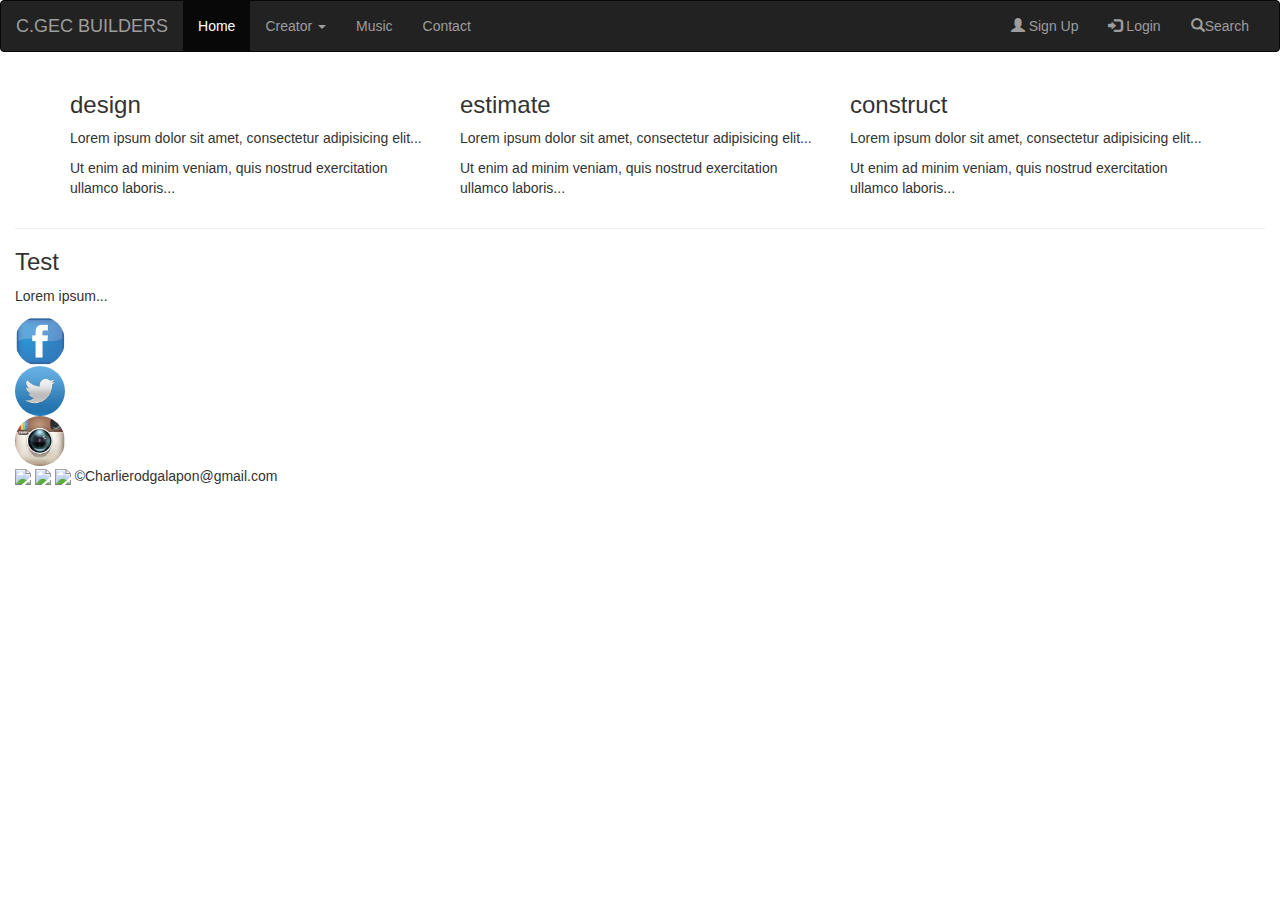
==== index.html @ 38dd4cf4 "Add files via upload" ====
<!DOCTYPE html>
<html lang="en">
<head>
  <meta charset="utf-8">
  <meta name="viewport" content="width=device-width, initial-scale=1">
  <link rel="stylesheet" href="https://maxcdn.bootstrapcdn.com/bootstrap/3.3.7/css/bootstrap.min.css">
  <script src="https://ajax.googleapis.com/ajax/libs/jquery/1.12.4/jquery.min.js"></script>
  <script src="https://maxcdn.bootstrapcdn.com/bootstrap/3.3.7/js/bootstrap.min.js"></script>
  <link rel="stylesheet" type="text/css" href="trial1.css">

  <title>Bootstrap Example</title>
</head>
<body>

<!--top nav-->
<nav class="navbar navbar-inverse">
  <div class="container-fluid">
    <div class="navbar-header">
      <a class="navbar-brand" href="pers.html">C.GEC BUILDERS</a>
    </div>

    <div class="collapse navbar-collapse" id="myNavbar">
      <ul class="nav navbar-nav">
        <li class="active"><a href="#" href="#">Home</a></li>
        <li class="dropdown">
          <a class="dropdown-toggle" data-toggle="dropdown" href="#">Creator <span class="caret"></span></a>
          <ul class="dropdown-menu"  role="menu">
            <li><a href="charlie.html" href="charlie.css">Charlie Rod Galapon</a></li>
            <li><a href="princess.html" href="princess.css">Princess Runas</a></li>
            
          </ul>
        </li>
        <li><a href="music.html">Music</a></li>
        <li><a href="#">Contact</a></li>
      </ul>

      <ul class="nav navbar-nav navbar-right">
        <li><a href="#"><span class="glyphicon glyphicon-user"></span> Sign Up</a></li>
        <li><a href="#"><span class="glyphicon glyphicon-log-in"></span> Login</a></li>
        <li><a href="#"><span class="glyphicon glyphicon-search"></span>Search</a></li>
      </ul>
    </div>
  </div>
</nav>



        <div class="col-sm-12">
          <div class="container">
            <div class="row">


              <div class="col-sm-4">
                <h3>design</h3>
                <p>Lorem ipsum dolor sit amet, consectetur adipisicing elit...</p>
                <p>Ut enim ad minim veniam, quis nostrud exercitation ullamco laboris...</p>
              </div>

              <div class="col-sm-4">
                <h3>estimate</h3>
                <p>Lorem ipsum dolor sit amet, consectetur adipisicing elit...</p>
                <p>Ut enim ad minim veniam, quis nostrud exercitation ullamco laboris...</p>
              </div>

              <div class="col-sm-4">
                <h3>construct</h3>
                <p>Lorem ipsum dolor sit amet, consectetur adipisicing elit...</p>
                <p>Ut enim ad minim veniam, quis nostrud exercitation ullamco laboris...</p>
              </div>

            </div>
          </div>
              <hr>
              <h3>Test</h3>
              <p>Lorem ipsum...</p>
        </div>


      <div class="col-sm-1">
          <img src="fb.png" class="img-circle" alt="instagram" width="50" height="50">

          <img src="th.jpg" class="img-circle" alt="instagram" width="50" height="50">

          <img src="insta.jpg" class="img-circle" alt="instagram" width="50" height="50">
      </div>

</div>

  <div class="footer">
    <div class="col-sm-12">
            <img src="https://s3.amazonaws.com/codecademy-content/projects/make-a-website/lesson-4/twitter.svg"/>
            <img src="https://s3.amazonaws.com/codecademy-content/projects/make-a-website/lesson-4/facebook.svg"/>
            <img src="https://s3.amazonaws.com/codecademy-content/projects/make-a-website/lesson-4/instagram.svg"/>

          &copy;<link>Charlierodgalapon@gmail.com</link>

    </div>
  </div>
</body>
</html>
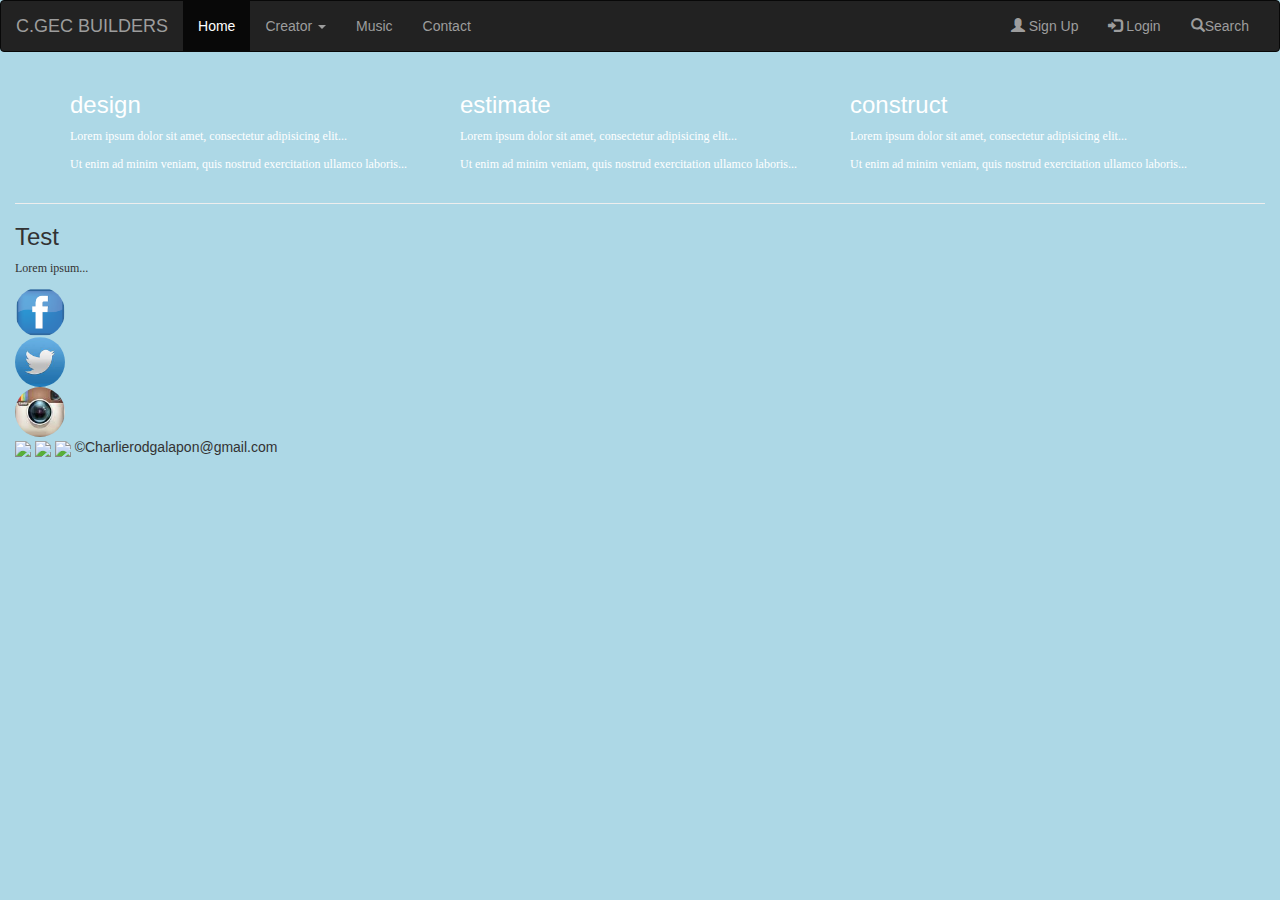
==== commit 43525e67: "Update index.html" ====
--- a/index.html
+++ b/index.html
@@ -1,14 +1,43 @@
+
 <!DOCTYPE html>
 <html lang="en">
 <head>
-  <meta charset="utf-8">
-  <meta name="viewport" content="width=device-width, initial-scale=1">
-  <link rel="stylesheet" href="https://maxcdn.bootstrapcdn.com/bootstrap/3.3.7/css/bootstrap.min.css">
-  <script src="https://ajax.googleapis.com/ajax/libs/jquery/1.12.4/jquery.min.js"></script>
-  <script src="https://maxcdn.bootstrapcdn.com/bootstrap/3.3.7/js/bootstrap.min.js"></script>
-  <link rel="stylesheet" type="text/css" href="trial1.css">
+  <!DOCTYPE html>
+<html lang="en">
+  <head>
+    <meta charset="utf-8">
+    <meta http-equiv="X-UA-Compatible" content="IE=edge">
+    <meta name="viewport" content="width=device-width, initial-scale=1">
+   <title>C.GEC Builders</title>
 
-  <title>Bootstrap Example</title>
+    
+    <link href="css/bootstrap.min.css" rel="stylesheet">
+    <script src="https://ajax.googleapis.com/ajax/libs/jquery/1.12.4/jquery.min.js"></script>
+   
+    <script src="js/bootstrap.min.js"></script>
+
+
+<style>
+body {
+    background-color: lightblue;
+}
+
+h1 {
+    color: white;
+    text-align: center;
+    
+
+}
+
+p {
+    font-family: cursive;
+    font-size: 12px;
+}
+.container{
+    color: white;
+}
+
+</style>
 </head>
 <body>
 
@@ -98,4 +127,3 @@
   </div>
 </body>
 </html>
-
